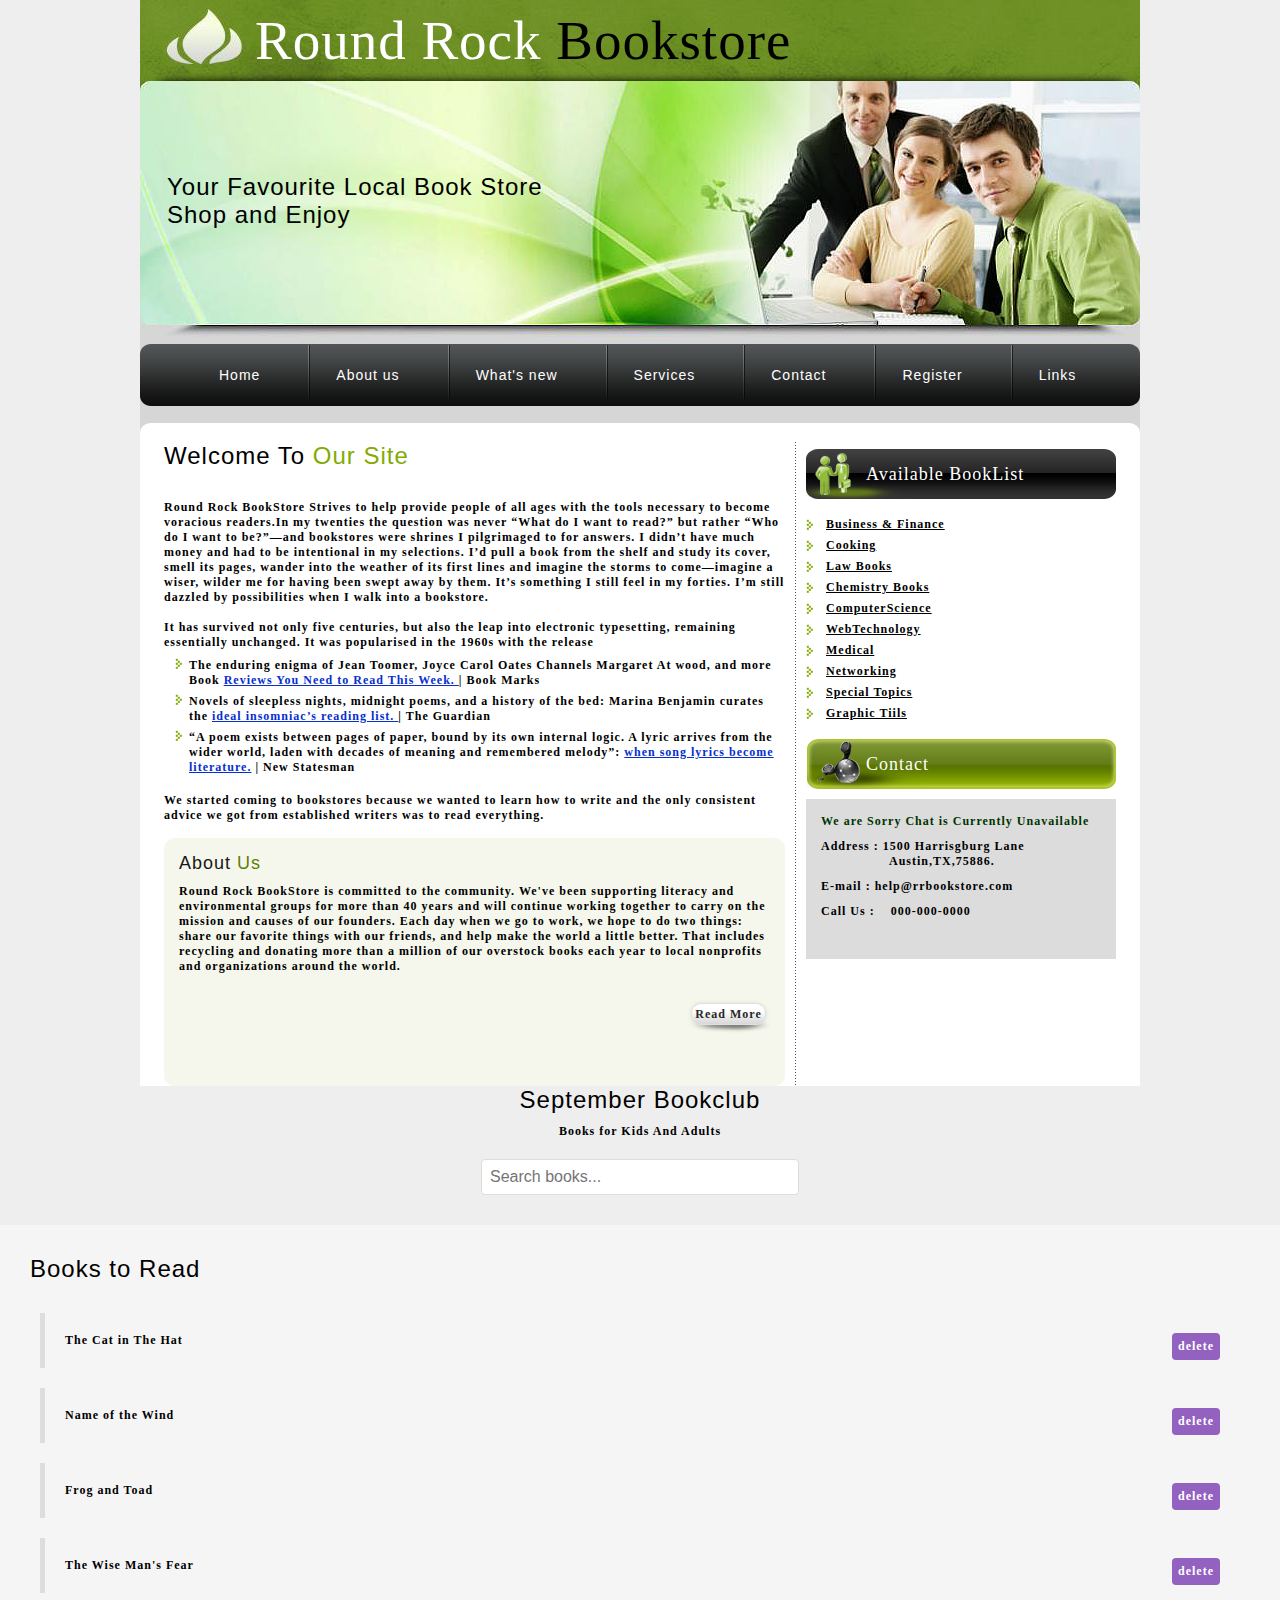
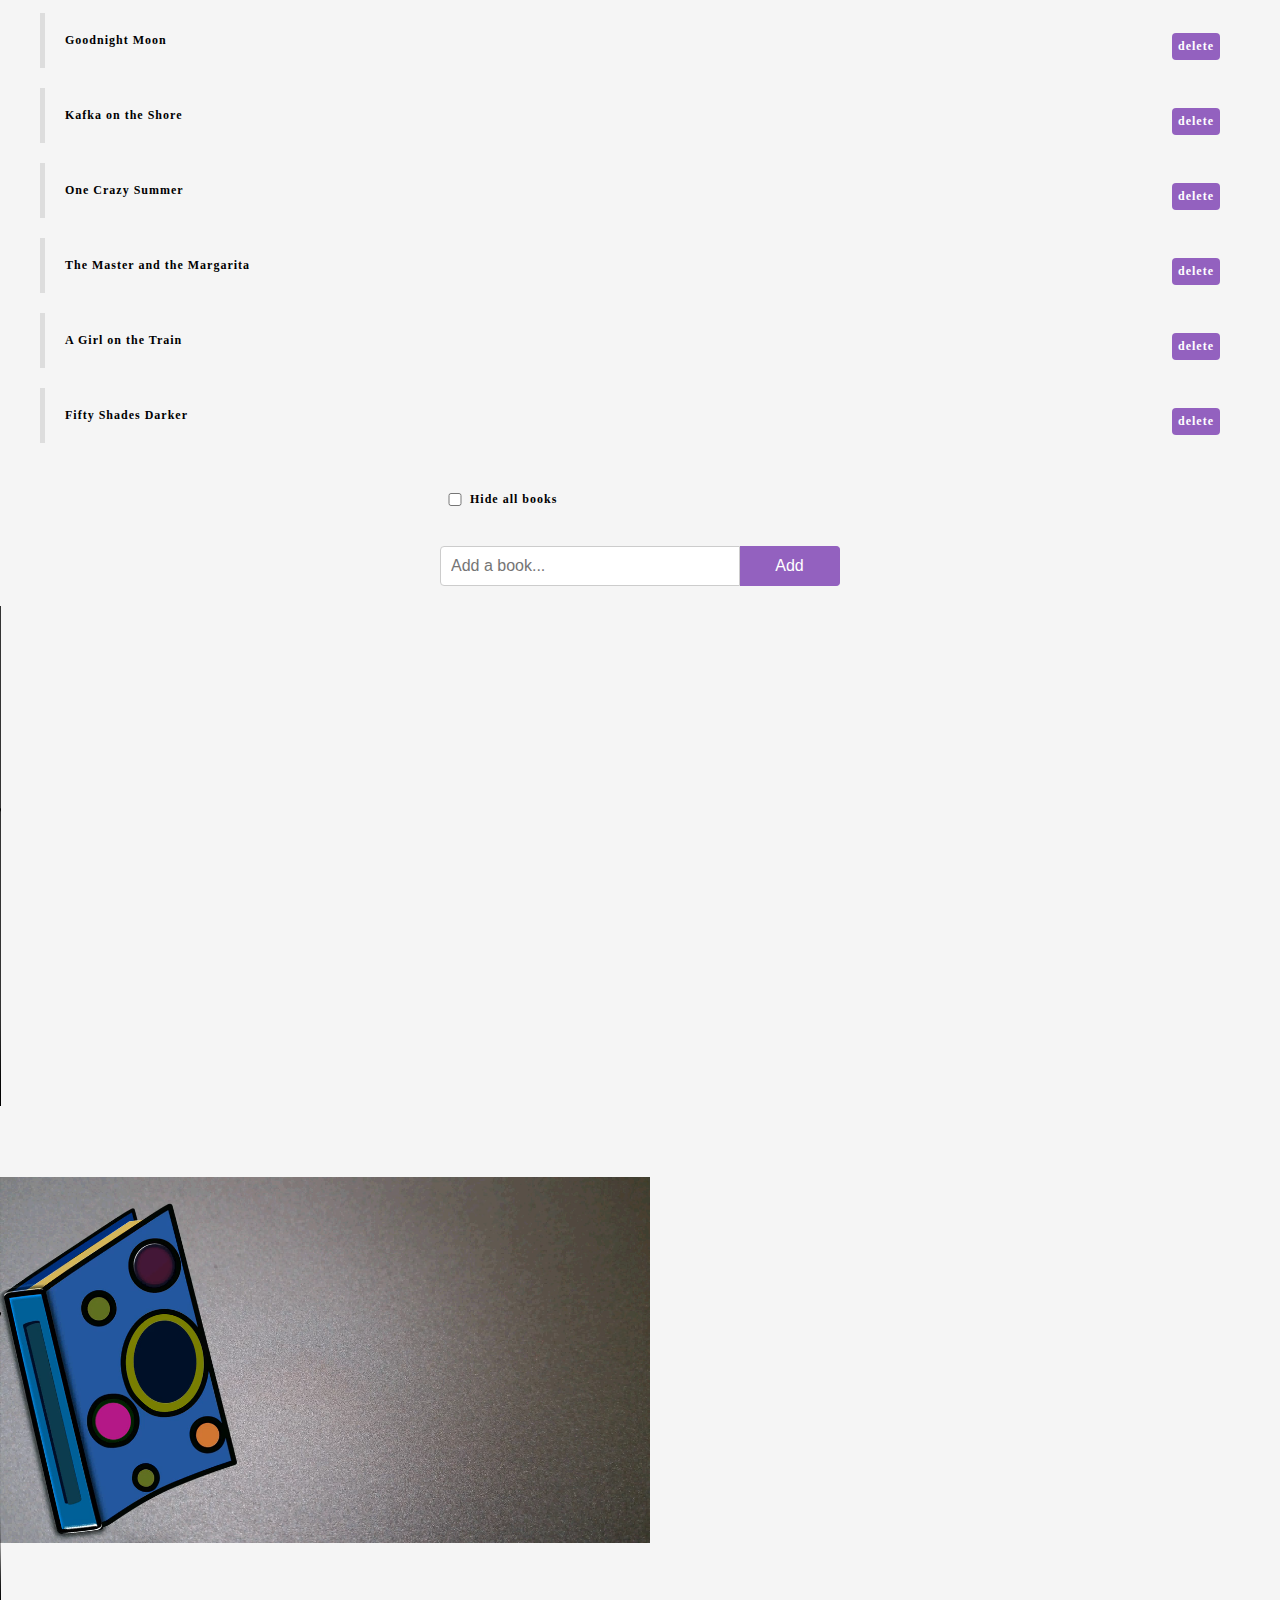
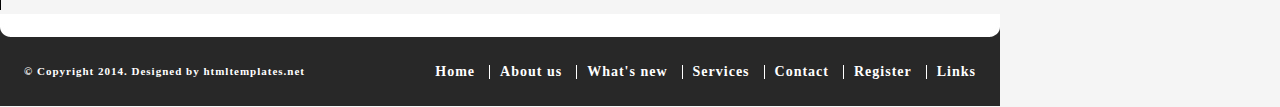
==== index.html @ 108b5c34 "first commit_project" ====
<!DOCTYPE html>
<html>
<head>
  <meta charset="UTF-8">
  <title>Online & InStore Books</title>
   <meta name="description" content="Learn to create a profitable online and instore business that makes money">
  <meta name="keywords" content="Round Rock BookStore, Bookclub, Books to Read">
  <link href="css/style.css" rel="stylesheet" type="text/css">
</head>
<body>
<div class="page-in">
<div class="page">
<div class="main">
<div class="header">
<div class="header-top">
<h1>Round Rock <span>Bookstore</span></h1>
</div>
<div class="header-bottom">
<h2>Your Favourite Local Book Store <br />
Shop and Enjoy </h2>
</div>
<div class="topmenu">
<ul>
  <li style="background: transparent none repeat scroll 0% 50%; -moz-background-clip: initial; -moz-background-origin: initial; -moz-background-inline-policy: initial; padding-left: 0px;"><a href="index.html"><span>Home</span></a></li>
  <li><a href="about.html"><span>About&nbsp;us</span></a></li>
  <li><a href="#"><span>What's&nbsp;new</span></a></li>
  <li><a href="#"><span>Services</span></a></li>
  <li><a href="contact.html"><span>Contact</span></a></li>
  <li><a href="register.html"><span>Register</span></a></li>
  <li><a href="links.html"><span>Links</span></a></li>
</ul>
</div>
</div>
<div class="content">
<div class="content-left">
<div class="row1">
<h1 class="title">Welcome To <span>Our Site</span></h1>
<p><strong>Round Rock BookStore Strives to help provide people of all ages with the tools necessary to become voracious readers.In my twenties the question was never “What do I want to read?” but rather “Who do I want to be?”—and bookstores were shrines I pilgrimaged to for answers. I didn’t have much money and had to be intentional in my selections. I’d pull a book from the shelf and study its cover, smell its pages, wander into the weather of its first lines and imagine the storms to come—imagine a wiser, wilder me for having been swept away by them. It’s something I still feel in my forties. I’m still dazzled by possibilities when I walk into a bookstore.</p>
<p>&nbsp;</p>
<p>It has survived not only five centuries, but also the leap into
electronic typesetting, remaining essentially unchanged. It was
popularised in the 1960s with the release </p>
<ul class="list1">
  <li>The enduring enigma of Jean Toomer, Joyce Carol Oates Channels Margaret At wood, and more Book <a href="https://bookmarks.reviews/5-reviews-you-need-to-read-this-week-jean-toomer-joyce-carol-oates-and-visions-of-hell/">Reviews You Need to Read This Week. </a>| Book Marks</li>
    <li>Novels of sleepless nights, midnight poems, and a history of the bed: Marina Benjamin curates the <a href="https://www.theguardian.com/books/2019/jan/02/top-10-books-about-insomnia-marina-benjamin">ideal insomniac’s reading list. </a>| The Guardian</li>
  <li>“A poem exists between pages of paper, bound by its own internal logic. A lyric arrives from the wider world, laden with decades of meaning and remembered melody”: <a href="https://www.newstatesman.com/2019/01/literature-lyrics-0">when song lyrics become literature.</a> | New Statesman</li>
</ul>
<p>&nbsp;<br>
<strong>We  started coming to bookstores because we wanted to learn how to write and the only consistent advice we got from established writers was to read everything.<br>
<br>
</p>
</div>
<div class="row2">
<h2 class="subtitle">About <span>Us</span></h2>

<p><strong>Round Rock BookStore is committed to the community. We've been supporting literacy and environmental groups for more than 40 years and will continue working together to carry on the mission and causes of our founders. Each day when we go to work, we hope to do two things: share our favorite things with our friends, and help make the world a little better. That includes recycling and donating more than a million of our overstock books each year to local nonprofits and organizations around the world.</p>
<p>&nbsp;</p>
<p align="right"><a href="#" class="more">Read More</a></p>
</div>
</div>
<div class="content-right">
<div class="mainmenu">
<h2 class="sidebar1">Available BookList</h2>
<ul>
  <li><a href="https://corporatefinanceinstitute.com/resources/ebooks/">Business & Finance</a></li>
  <li><a href="https://www.bookrix.com/books;cooking,id:10.html">Cooking</a></li>
  <li><a href="https://bookboon.com/en/law-ebooks">Law Books</a></li>
  <li><a href="https://www.freebookcentre.net/Chemistry/Chemistry-Books-Online.html">Chemistry Books</a></li>
  <li><a href="https://www.freetechbooks.com/">ComputerScience</a></li>
  <li><a href="https://speckyboy.com/free-web-design-ebooks/">WebTechnology</a></li>
  <li><a href="https://www.freebookcentre.net/medical_text_books_journals/medical_text_books_online.html">Medical</a></li>
  <li><a href="https://www.lifewire.com/free-computer-networking-books-817416">Networking</a></li>
  <li><a href="https://www.freebookcentre.net/SpecialCat/specialCategory.html">Special Topics</a></li>
  <li><a href="https://www.freebookcentre.net/graphics-design-books/web-design-tools.html">Graphic Tiils</a></li>
</ul>
</div>
<div class="contact">
<h2 class="sidebar2">Contact</h2>
<div class="contact-detail">
<p class="green"><strong>We are Sorry Chat is Currently Unavailable</strong></p>
<p><strong>Address :</strong> 1500 Harrisgburg Lane<br>
&nbsp;&nbsp;&nbsp;&nbsp;&nbsp;&nbsp;&nbsp;&nbsp;&nbsp;&nbsp;&nbsp;&nbsp;&nbsp;&nbsp;&nbsp;&nbsp;&nbsp;Austin,TX,75886.</p>
<p><strong>E-mail :</strong> help@rrbookstore.com&nbsp;&nbsp;&nbsp;
</p>
<p><strong>Call Us :</strong> &nbsp;&nbsp;&nbsp;000-000-0000<br>
&nbsp;&nbsp;&nbsp;&nbsp;&nbsp;&nbsp;&nbsp;&nbsp;&nbsp;&nbsp;&nbsp;&nbsp;&nbsp;&nbsp;&nbsp;&nbsp;&nbsp;&nbsp;</p>
</div>
</div>
</div>
</div>
</div>
</div>
</div>
</div>
  	<div id="wrapper">
	    <header>
	    	<div id="page-banner">
	    		<h1 class="title"> September Bookclub</h1>
          <p>Books for Kids And Adults</p>
          <form id="search-books">
            <input type="text" placeholder="Search books..." />
          </form>
	    	</div>
	    </header>
	    <div id="book-list">
	    	<h2 class="title">Books to Read</h2>
	    	<ul>
	    	    <li>
	    			<span class="name">The Cat in The Hat </span>
	    			<span class="delete">delete</span>
	    		</li>
	    		<li>
	    			<span class="name">Name of the Wind</span>
	    			<span class="delete">delete</span>
	    		</li>
	    		<li>
	    			<span class="name">Frog and Toad</span>
	    			<span class="delete">delete</span>
	    		</li>
	    		<li>
	    			<span class="name">The Wise Man's Fear</span>
	    			<span class="delete">delete</span>
	    		</li>
	    		<li>
	    			<span class="name">Goodnight Moon</span>
	    			<span class="delete">delete</span>
	    		</li>
	    		<li>
	    			<span class="name">Kafka on the Shore</span>
	    			<span class="delete">delete</span>
	    		</li>
	    		<li>
	    			<span class="name">One Crazy Summer</span>
	    			<span class="delete">delete</span>
	    		</li>
	    		<li>
	    			<span class="name">The Master and the Margarita</span>
	    			<span class="delete">delete</span>
	    		</li>
	    		<li>
	    			<span class="name">A Girl on the Train</span>
	    			<span class="delete">delete</span>
	    		</li>
	    		<li>
	    			<span class="name">Fifty Shades Darker</span>
	    			<span class="delete">delete</span>
	    		</li>
	    	</ul>
	    </div>
	    <form id="add-book">
	    <input type="checkbox" id="hide" />
	    <label for="hide"> Hide all books</label>
	    	<input type="text" placeholder="Add a book..." />
	    	<button>Add</button>
	    </form>

    </div>
    <script src="app.js"></script>
    <video src="videos/Woman%20Reading%20Inside%20A%20Library.mp4" width="650" height="500" controls>
    </video>
    
    <video src="videos/Book%20-%209883.mp4" width="650" height="500" controls>
    </video>
    
  </div>
    
    
    <div class="footer">
<p>&copy; Copyright 2014. Designed by <a target="_blank" href="http://www.htmltemplates.net">htmltemplates.net</a>
</p>
<ul>
  <li style="border-left: medium none;"><a href="index.html"><span>Home</span></a></li>
  <li><a href="#"><span>About&nbsp;us</span></a></li>
  <li><a href="#"><span>What's&nbsp;new</span></a></li>
  <li><a href="#"><span>Services</span></a></li>
  <li><a href="#"><span>Contact</span></a></li>
  <li><a href="#"><span>Register</span></a></li>
  <li style="padding-right: 0px;"><a href="#"><span>Links</span></a></li>
</ul>
</div>
    
</body></html>
---- css/style.css ----
body {
	font-family: Arial, Helvetica, sans-serif;
	font-size: 12px;
	color: #4d5051;
	background-color: #d6d6d6;
	background-image: url(../images/top-rept.jpg);
	background-repeat: repeat-x;
	background-position: left top;
	margin: 0px;
}
h1, h2, h3, h4, h5, h6, p, ul, ol, li, form, input, textarea {
	padding: 0px;
	margin: 0px;
}
a {
	color: #072FCF;
	text-decoration: underline;
}
a:hover {
	color: #072FCF;
	text-decoration: none;
}
.page-in {
	
	background-repeat: repeat-x;
	background-position: left bottom;
	width: 100%;
	float: left;
}
.page {
	width: 1000px;
	margin: 0px auto;
}
.main, .header {
	width: 1000px;
	float: left;
}
.header-top {
	background-image: url(../images/header-top.jpg);
	background-repeat: no-repeat;
	background-position: left top;
	width: 1000px;
	height: 81px;
	float: left;
}
.header-top h1 {
	font-family: "Times New Roman", Times, serif;
	font-size: 55px;
	font-weight: normal;
	line-height: 81px;
	color: #FFFFFF;
	margin-left: 115px;
}
.header-top h1 span {
	color: #000000;
}
.header-bottom {
	background-image: url(../images/header.jpg);
	background-repeat: no-repeat;
	background-position: left top;
	width: 1000px;
	height: 257px;
	float: left;
}
.header-bottom h2 {
	font-family: Arial, Helvetica, sans-serif;
	font-size: 24px;
	font-weight: normal;
	color: #000000;
	margin-top: 92px;
	margin-left: 27px;
}
.topmenu {
	background-image: url(../images/menu-bg.jpg);
	background-repeat: no-repeat;
	background-position: left top;
	width: 1000px;
	height: 74px;
	float: left;
}
.topmenu ul {
	height: 74px;
	margin-left: 64px;
	list-style-type: none;
}
.topmenu ul li {
	background-image: url(../images/devider.jpg);
	background-repeat: no-repeat;
	background-position: left top;
	height: 74px;
	float: left;
	padding-right: 13px;
	padding-left: 13px;
}
.topmenu ul li a {
	font-family: Arial, Helvetica, sans-serif;
	font-size: 14px;
	line-height: 74px;
	color: #FFFFFF;
	text-decoration: none;
	display: block;
	height: 74px;
	float: left;
	padding-left: 15px;
}
.topmenu ul li a span {
	display: block;
	height: 74px;
	float: left;
	padding-right: 35px;
	cursor: pointer;
}
.topmenu ul li a:hover {
	background-image: url(../images/menu-left.jpg);
	background-repeat: no-repeat;
	background-position: left top;
	color: #000000;
}
.topmenu ul li a:hover span {
	background-image: url(../images/menu-right.jpg);
	background-repeat: no-repeat;
	background-position: right top;
	color: #000000;
}
.content {
	background-color: #FFFFFF;
	background-image: url(../images/body-top.jpg);
	background-repeat: no-repeat;
	background-position: left top;
	width: 952px;
	float: left;
	padding: 30px 24px 0px 24px;
}
.content-left {
	background-image: url(../images/vline.jpg);
	background-repeat: repeat-y;
	background-position: right top;
	width: 621px;
	float: left;
	padding-right: 21px;
}
.row1 {
	width: 621px;
	float: left;
}
.title {
	font-family: Arial, Helvetica, sans-serif;
	font-size: 24px;
	font-weight: normal;
	color: #000000;
	margin-bottom: 30px;
}
.title span {
	color: #82ab01;
}
.copyright {
	border: 0px;
	height: 1px;
	width: 1px;
}
ul.list1 {
	margin-top: 5px;
	margin-left: 25px;
	list-style-image: url(../images/bullet.jpg);
}
ul.list1 li {
	padding-top: 3px;
	padding-bottom: 3px;
}
.row2 {
	background-image: url(../images/section-bg.jpg);
	background-repeat: no-repeat;
	background-position: left top;
	width: 591px;
	height: 233px;
	float: left;
	padding: 15px 15px 0px 15px;
}
.subtitle {
	font-family: Arial, Helvetica, sans-serif;
	font-size: 18px;
	font-weight: normal;
	color: #171817;
	margin-bottom: 10px;
}
.subtitle span {
	color: #607e00;
}
a.more {
	font-size: 12px;
	line-height: 30px;
	color: #282828;
	text-decoration: none;
	background-image: url(../images/more-btn.jpg);
	background-repeat: no-repeat;
	background-position: left top;
	text-align: center;
	display: block;
	width: 83px;
	height: 38px;
	margin-top: 10px;
}
a.more:hover {
	color: #607e00;
}
.content-right {
	width: 310px;
	float: right;
	padding-top: 7px;
}
.mainmenu, .contact {
	width: 310px;
	float: right;
}
.sidebar1 {
	font-size: 18px;
	line-height: 50px;
	color: #FFFFFF;
	background-image: url(../images/sidebar1.jpg);
	background-repeat: no-repeat;
	background-position: left top;
	height: 50px;
	padding-left: 60px;
	margin-bottom: 15px;
}
.mainmenu ul {
	margin-bottom: 15px;
	list-style-type: none;
}
.mainmenu ul li {
	background-image: url(../images/bullet.jpg);
	background-repeat: no-repeat;
	background-position: left center;
	padding-top: 3px;
	padding-bottom: 3px;
	padding-left: 20px;
}
.mainmenu ul li a {
	font-size: 12px;
	font-weight: bold;
	color: #000000;
	text-decoration: underline;
}
.mainmenu ul li a:hover {
	text-decoration: none;
}
.sidebar2 {
	font-size: 18px;
	line-height: 50px;
	color: #FFFFFF;
	background-image: url(../images/sidebar2.jpg);
	background-repeat: no-repeat;
	background-position: left top;
	height: 50px;
	padding-left: 60px;
	margin-bottom: 10px;
}
.contact-detail {
	background-color: #dcdcdc;
	width: 280px;
	float: right;
	padding: 15px;
}
.contact-detail p {
	margin-bottom: 10px;
}
.green {
	color: #003300;
}
.footer {
	line-height: 69px;
	background-image: url(../images/footer.jpg);
	background-repeat: no-repeat;
	background-position: left top;
	width: 952px;
	height: 69px;
	float: left;
	padding: 23px 24px 0px 24px;
}
.footer p {
	font-size: 11px;
	color: #FFFFFF;
	float: left;
}
.footer a {
	font-size: 11px;
	color: #FFFFFF;
	text-decoration: none;
}
.footer a:hover {
	text-decoration: none;
}
.footer ul {
	float: right;
}
.footer ul li {
	display: inline;
	padding-right: 10px;
	padding-left: 10px;
	border-left-width: 1px;
	border-left-style: solid;
	border-left-color: #FFFFFF;
}
.footer ul li a {
	font-size: 14px;
	color: #FFFFFF;
	text-decoration: none;
}
.footer ul li a:hover {
	text-decoration: underline;
}
body{
    font-family: Tahoma;
    color: black;
    letter-spacing: 1px;
    background-color: whitesmoke;
}

h1, h2{
    font-weight: normal;
    font-size: 20px;
}



#page-banner{
    background: #eee ;
    padding: 10px 0;

}

#page-banner h1, #page-banner p{
    width: 100%;
    text-align: center;
    margin: 10px 0;
}

#page-banner input{
    width: 90%;
    max-width: 300px;
    margin: 20px auto;
    display: block;
    padding: 8px;
    border: 1px solid #ddd;
    border-radius: 4px;
    font-size: 16px;
    color: #444;
}

#book-list, #add-book, #tabbed-content{
    margin: 30px;
}

#book-list ul{
    list-style-type: none;
    padding: 0;
}

#book-list li{
    padding: 20px;
    border-left: 5px solid #ddd;
    margin: 20px 10px;
}

#book-list li:hover{
    border-color: #9361bf;
}

.delete{
    float: right;
    background: #9361bf;
    padding: 6px;
    border-radius: 4px;
    cursor: pointer;
    color: white;
}

.delete:hover{
    background: #333;
}

#add-book{
    width: 400px;
    margin: 0 auto;
}

#add-book input{
    display: block;
    margin: 20px 0;
    padding: 10px;
    border: 1px solid #ccc;
    font-size: 16px;
    border-radius: 4px 0 0 4px;
    box-sizing: border-box;
    width: 300px;
    float: left;
    clear: both;
}

#add-book button{
    border: 1px solid #9361bf;
    background: #9361bf;
    padding: 10px 20px;
    font-size: 16px;
    display: inline-block;
    margin: 0;
    border-radius: 0 4px 4px 0;
    cursor: pointer;
    width: 100px;
    float: left;
    margin: 20px 0;
    border-left: 0;
    color: white;
}

#add-book:after{
    content: '';
    display: block;
    clear: both;
}

#add-book #hide{
  width: 30px;
}

#add-book label{
  line-height: 52px;
}

#tabbed-content li{
    display: inline-block;
    padding: 10px 14px;
    background: #ddd;
    border-radius: 4px;
    cursor: pointer;
    margin-right: 10px;
}

#tabbed-content .panel{
    display: none;
    border: 1px solid #ddd;
    padding: 0 10px;
    border-radius: 4px;
}

#tabbed-content .panel.active{
    display: block;
}
#navbar-nav{
  height: 150px;
    width: 150px; 
    text-align: center;
    background: #6cf;
    font-size: 20px;
    display: block;
    margin: 20px 0;
    padding: 10px;
    border: 1px solid #ccc;
    font-size: 16px;
    border-radius: 4px 0 0 4px;
    box-sizing: border-box;
    width: 300px;
    float: right;
    clear: both;
}
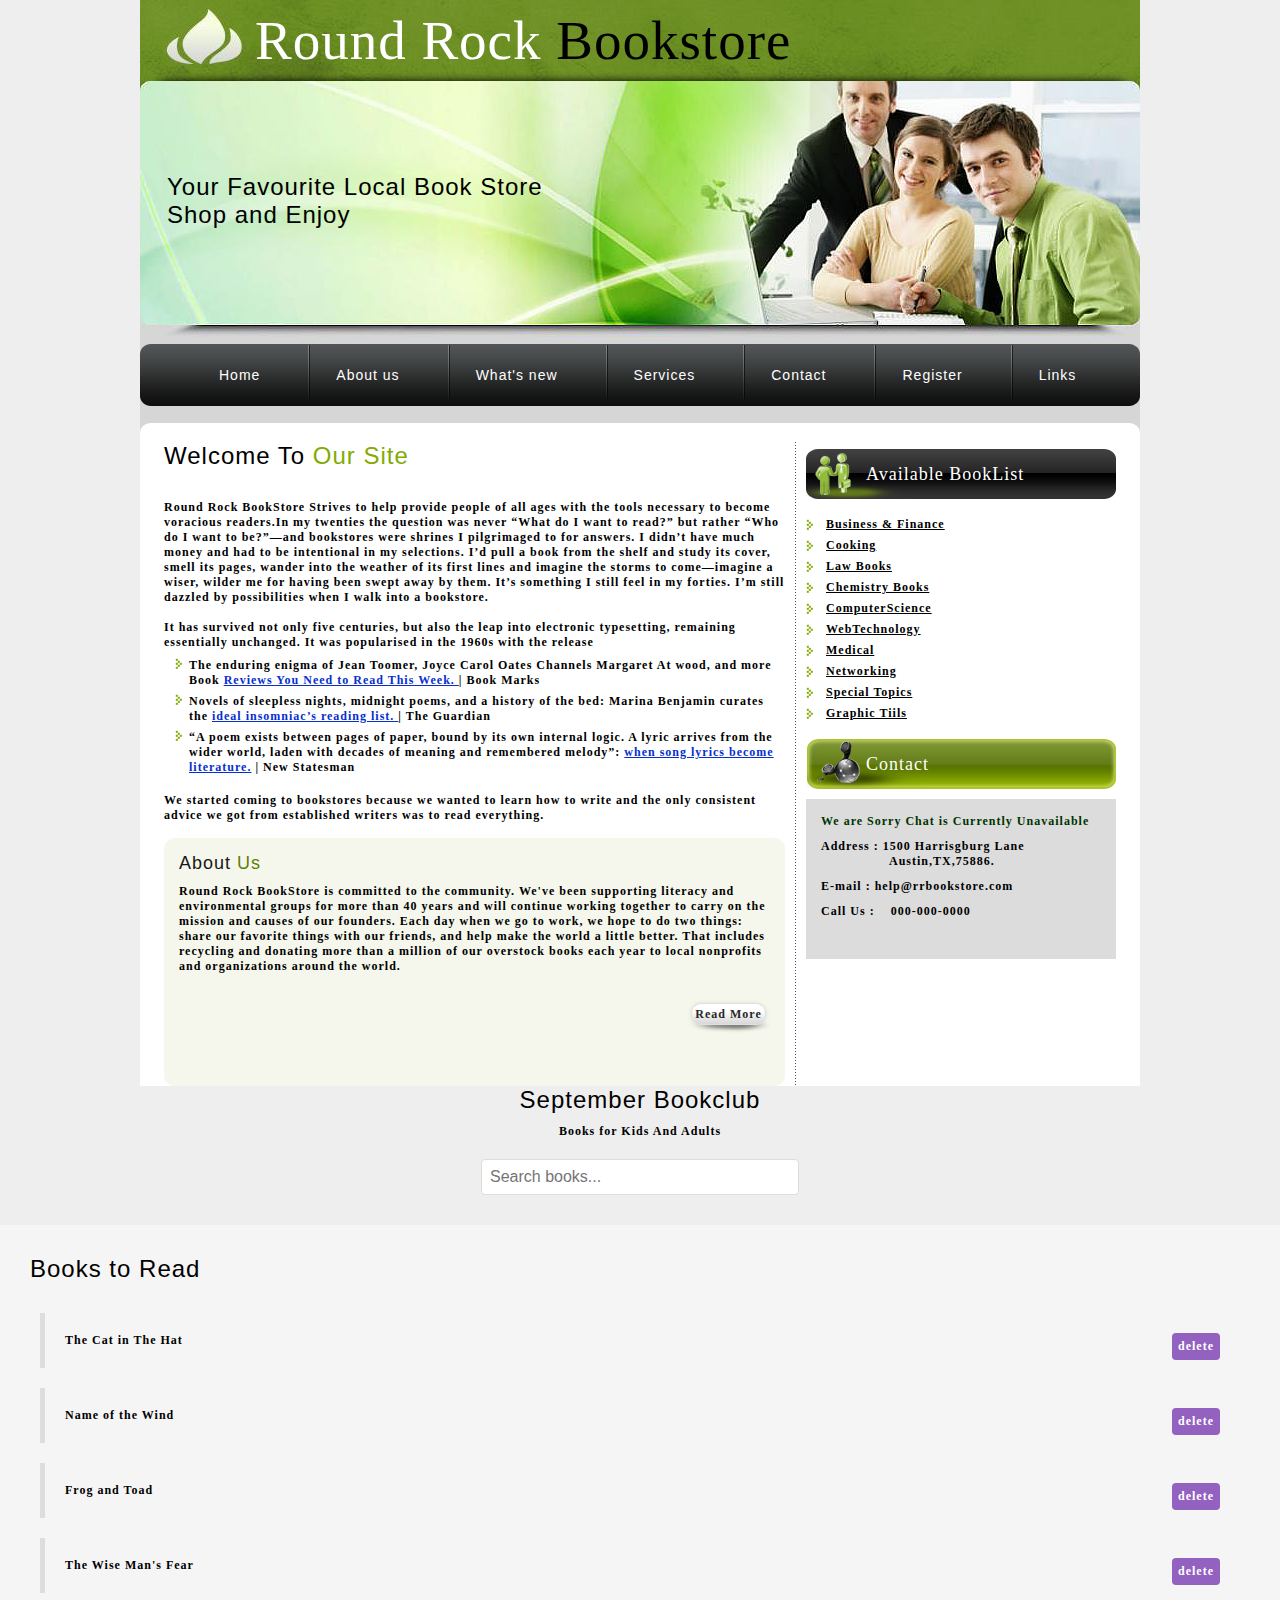
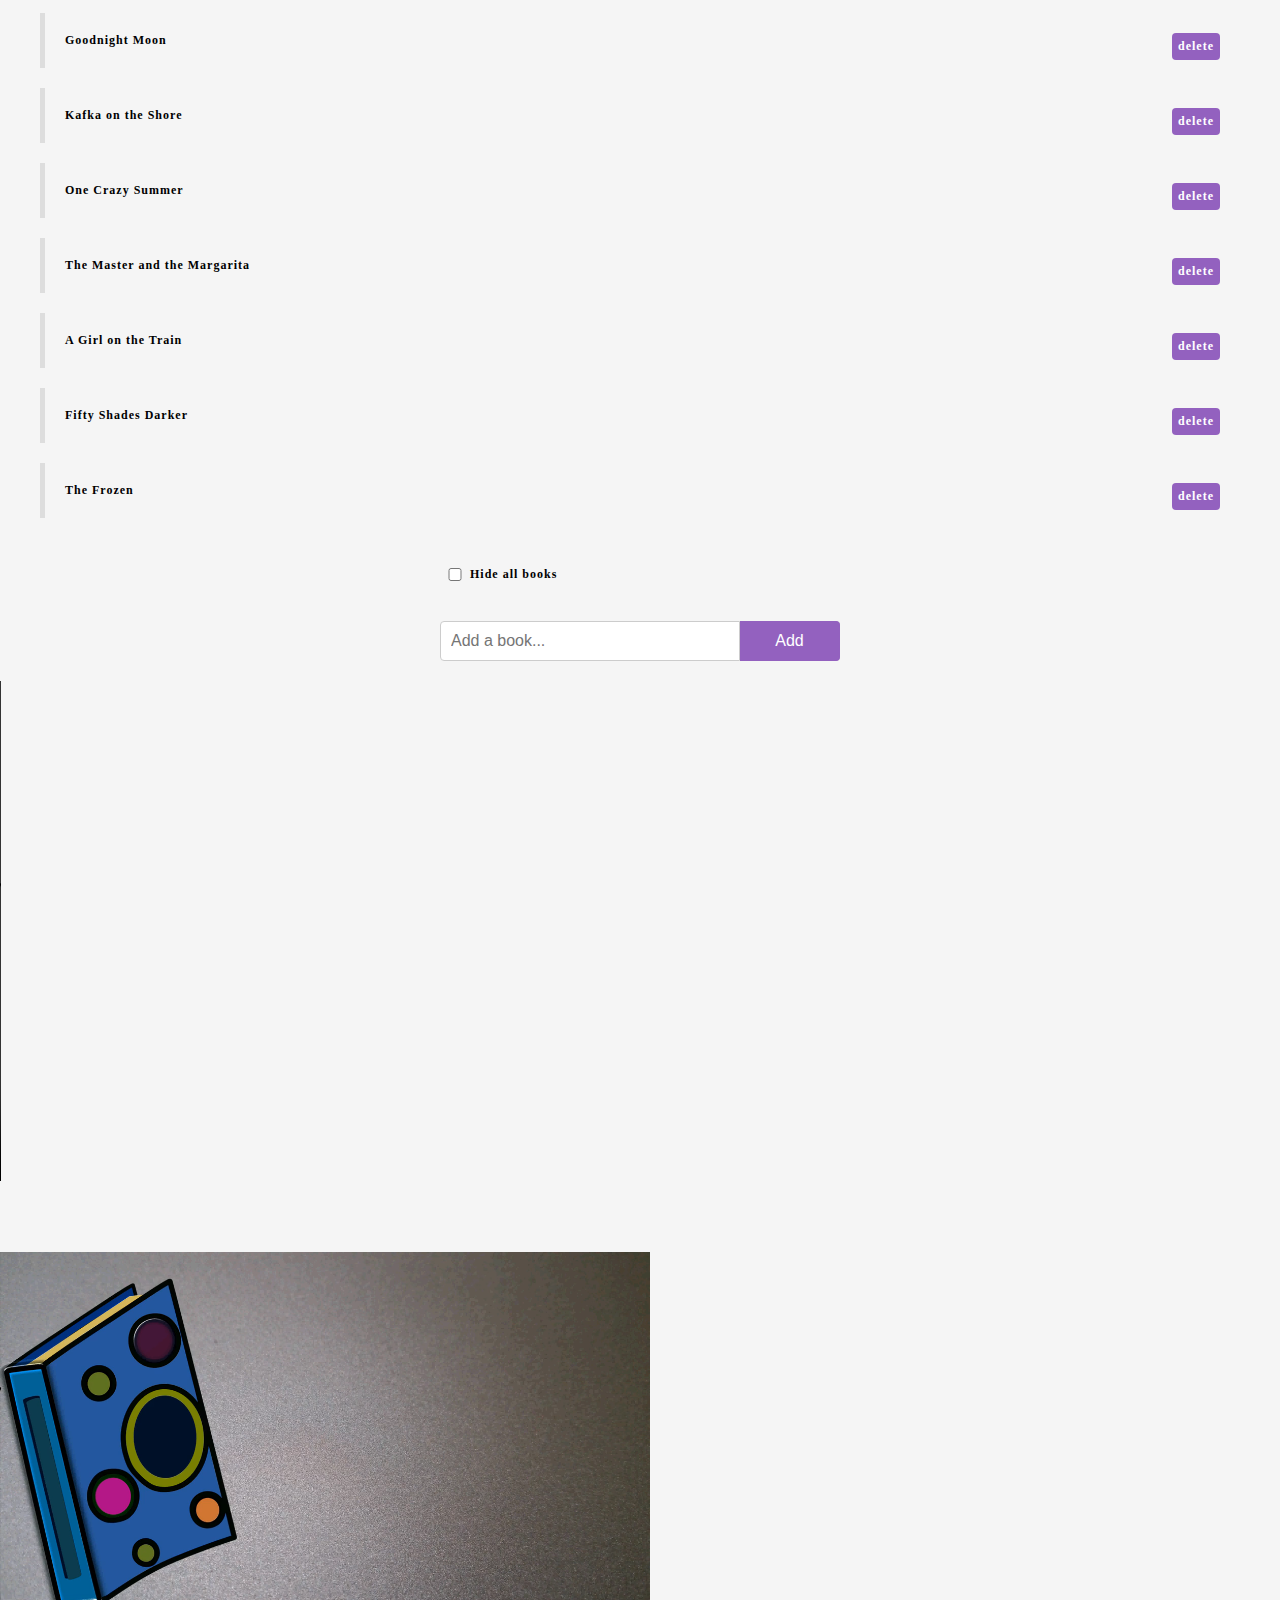
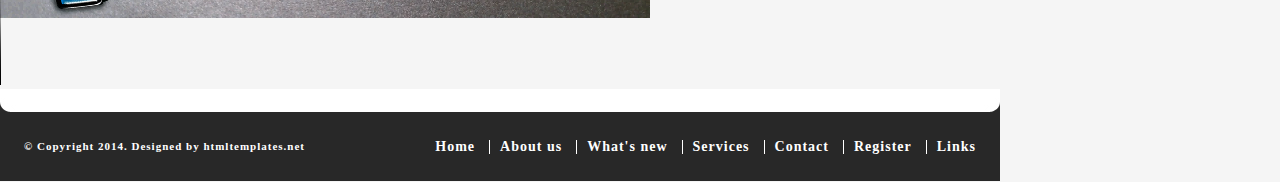
==== commit 357788cd: "Change text in index.html file" ====
--- a/index.html
+++ b/index.html
@@ -145,6 +145,10 @@
 	    			<span class="name">Fifty Shades Darker</span>
 	    			<span class="delete">delete</span>
 	    		</li>
+				<li>
+					<span class="name">The Frozen</span>
+					<span class="delete">delete</span>
+				</li>
 	    	</ul>
 	    </div>
 	    <form id="add-book">
